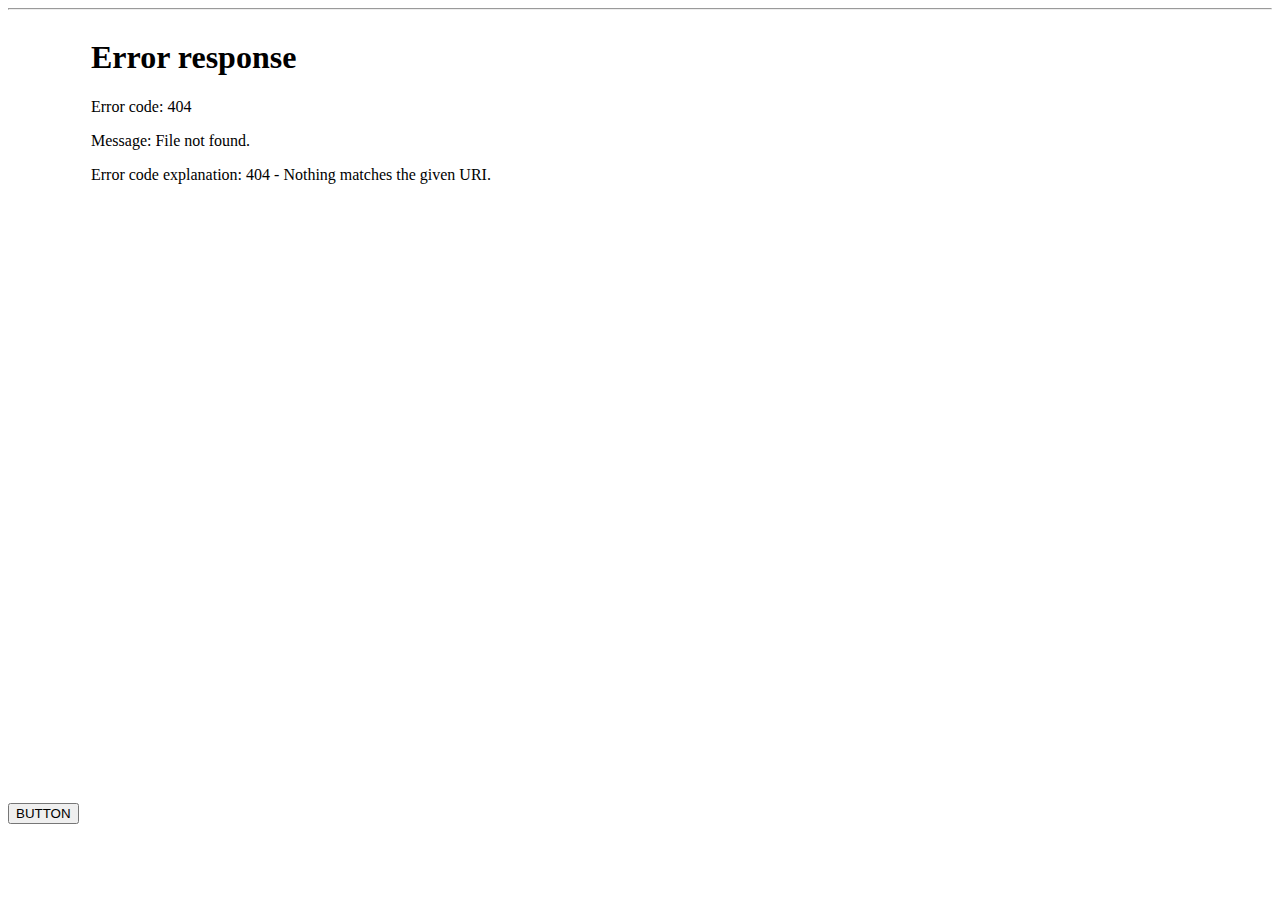
==== index.html @ 7891cfa3 "a" ====
<!doctype html>
<html>
<head>
<meta charset="utf-8">
<title> No Name </title>
</head>
<body>
<hr>
<button type="button" onclick="alert('你好，世界!')">BUTTON</button>
<iframe frameborder=0  border=0   width=800  height=800 src="include.html" ></iframe>



</body>




</html>
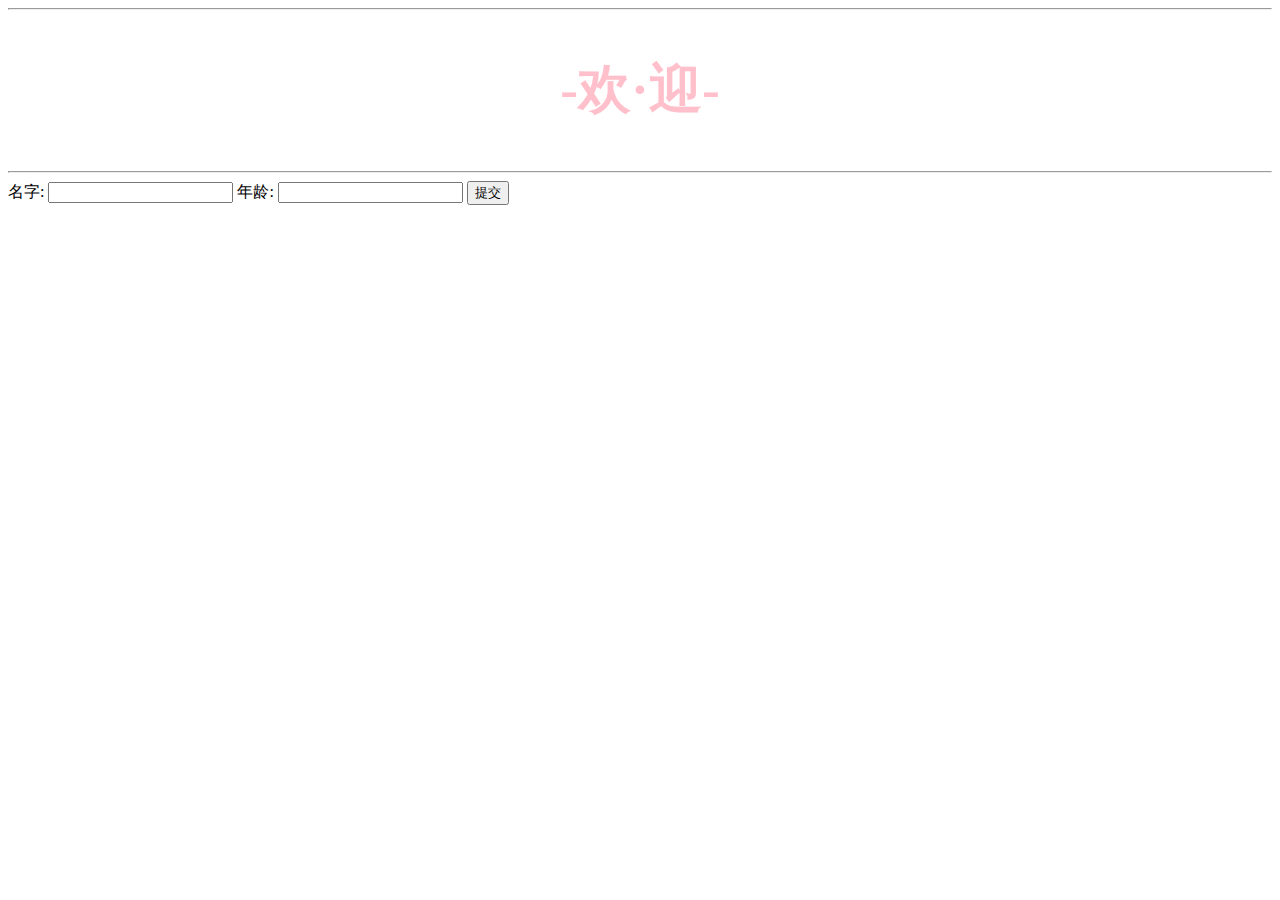
==== commit 2dd05f90: "a" ====
--- a/index.html
+++ b/index.html
@@ -2,12 +2,22 @@
 <html>
 <head>
 <meta charset="utf-8">
-<title> No Name </title>
+<title>并没什么用的小站</title>
+<link rel="stylesheet" type="text/css" href="main.css">
 </head>
 <body>
 <hr>
-<button type="button" onclick="alert('你好，世界!')">BUTTON</button>
-<iframe frameborder=0  border=0   width=800  height=800 src="include.html" ></iframe>
+<h2> -欢·迎- </h2>
+<hr>
+
+
+<form action="message.php" method="post">
+名字: <input type="text" name="fname">
+年龄: <input type="text" name="age">
+<input type="submit" value="提交">
+</form>
+
+
 
 
 
--- a/main.css
+++ b/main.css
@@ -0,0 +1,6 @@
+h2
+{
+  color:pink;
+  text-align:center;
+  font-size:40pt;
+}
